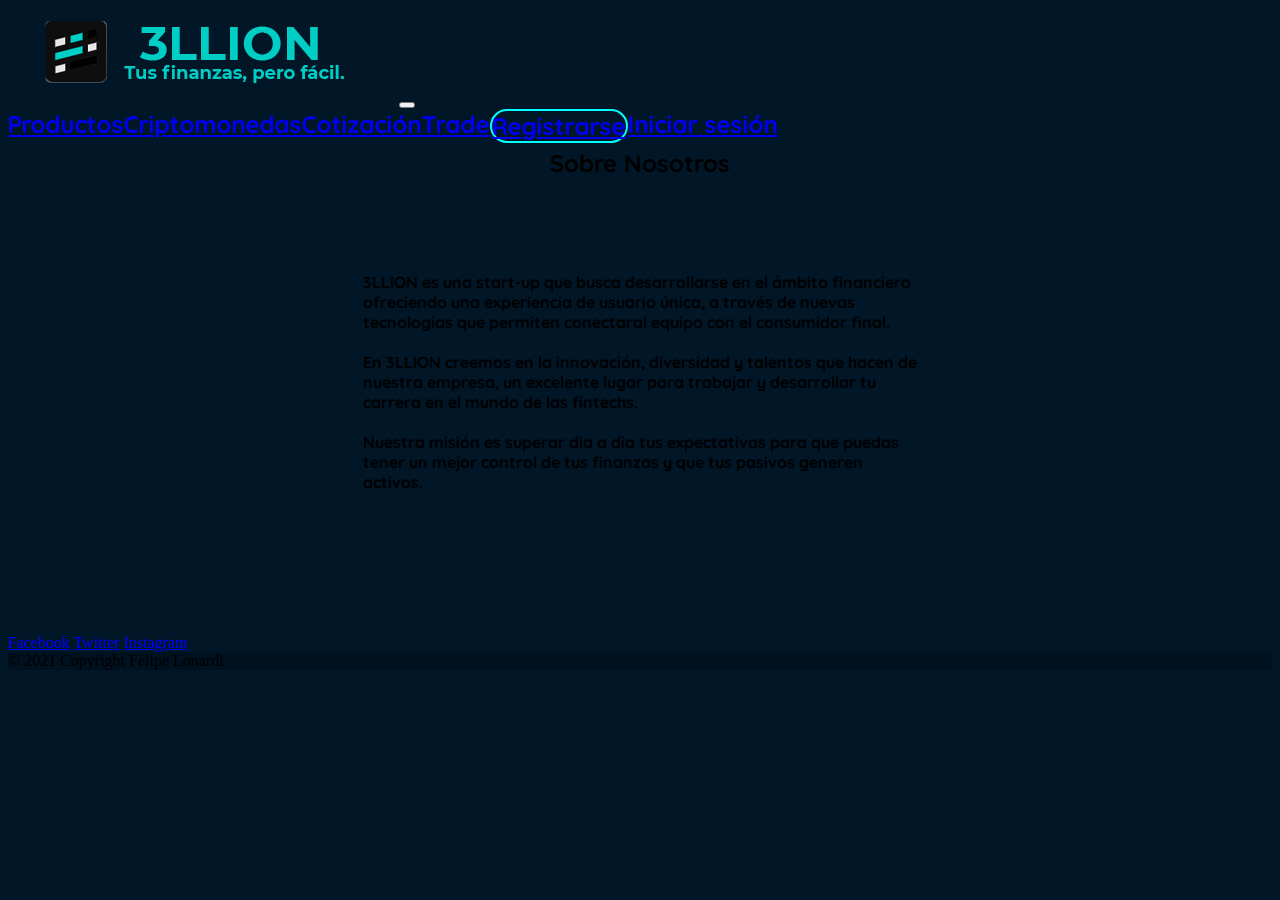
==== conocemas.html @ 7762759b "Repositorio de proyecto final" ====
<!DOCTYPE html>
<html lang="en">
  <head>
    <meta charset="utf-8" />
    <meta name="viewport" content="width=device-width, initial-scale=1" />
    <link
      href="https://cdn.jsdelivr.net/npm/bootstrap@5.1.0/dist/css/bootstrap.min.css"
      rel="stylesheet"
      integrity="sha384-KyZXEAg3QhqLMpG8r+8fhAXLRk2vvoC2f3B09zVXn8CA5QIVfZOJ3BCsw2P0p/We"
      crossorigin="anonymous"/>
      <link rel="preconnect" href="https://fonts.googleapis.com" />
      <link rel="preconnect" href="https://fonts.gstatic.com" crossorigin />
      <link href="https://fonts.googleapis.com/css2?family=Quicksand:wght@300&display=swap" rel="stylesheet"/>
      <link rel="stylesheet" href="styles.css">
      <meta name="keywords" content="informacion, 3llion, startup, experiencia, finanzas">
      <meta name="description" content="3LLION es una start-up que busca desarrollarse en el ámbito financiero ofreciendo una experiencia de usuario única">
    <title>Productos</title>
  </head>
  <body>
    <nav class="navbar navbar-expand-lg navbar-light bg-light barra" style="height: 80px;">
      <div class="container">
        <a class="navbar-brand" href="index.html"><img src="img/Logo.png" alt=""></a>
        <button class="navbar-toggler" type="button" data-bs-toggle="collapse" data-bs-target="#navbarNavAltMarkup" aria-controls="navbarNavAltMarkup" aria-expanded="false" aria-label="Toggle navigation">
          <span class="navbar-toggler-icon"></span>
        </button>
        <div class="collapse navbar-collapse" id="navbarNavAltMarkup">
          <div class="barra-nav navbar-nav">
                <a class="nav-link active" href="productos.html">Productos</a>
                <a class="nav-link active" href="criptomonedas.html">Criptomonedas</a>
                <a class="nav-link active" href="cotizacion.html">Cotización</a>
                <a class="nav-link active" href="trade.html" >Trade</a>
                <a class="nav-link active registro" href="registrarse.html" >Registrarse</a>
                <a class="nav-link active login" href="login.html" >Iniciar sesión</a>
          </div>
        </div>
      </div>
    </nav>
      <div class="container-fluid" style="background:transparent url(img/pexels-cottonbro-7429464.jpg) no-repeat center center /cover">
        <div class="row" >
          <div class="col-md-12"><br><br>
            <h3 class="h3-parrafo-2-index" style="color: black;font-weight: bold;">Sobre Nosotros</h3>
          </div>
        </div>
       <br><br><br>
        <div class="container-fluid">
          <div class="row">
            <div class="col-md-12">
              <p class="h2-parrafo-index" style="color: black; font-weight: bold;">
                3LLION es una start-up que busca desarrollarse en el ámbito financiero <br>
                ofreciendo una experiencia de usuario única, a través de nuevas <br>
                tecnologías que permiten conectaral equipo con el consumidor final. <br>
                <br />
                En 3LLION creemos en la innovación, diversidad y talentos que hacen de <br>
                nuestra empresa, un excelente lugar para trabajar y desarrollar tu <br>
                carrera en el mundo de las fintechs. <br>
                <br />
                Nuestra misión es superar dia a dia tus expectativas para que puedas <br>
                tener un mejor control de tus finanzas y que tus pasivos generen <br>
                activos.
              </p>
            </div>
          </div>
        </div>
        <br><br><br>
      <br><br><br><br>
      <div class="my-5 pie">
        <footer class="bg-dark text-center text-white">
            <!-- Grid container -->
          <div class="container p-4 pb-0">
            <!-- Section: Social media -->
            <section class="mb-4">
              <!-- Facebook -->
              <a class="btn btn-outline-light btn-floating m-1" href="https://www.facebook.com" role="button">Facebook</a>
              <!-- Twitter -->
              <a class="btn btn-outline-light btn-floating m-1" href="https://www.twitter.com" role="button">Twitter</a>
              <!-- Instagram -->
              <a class="btn btn-outline-light btn-floating m-1" href="#!" role="button">Instagram</a>
            </section>
            <!-- Section: Social media -->
          </div>
          <div class="text-center p-3" style="background-color: rgba(0, 0, 0, 0.2);">
             © 2021 Copyright Felipe Lonardi
          </div>
        </footer>
    </div>
    <script
      src="https://cdn.jsdelivr.net/npm/bootstrap@5.1.0/dist/js/bootstrap.bundle.min.js"
      integrity="sha384-U1DAWAznBHeqEIlVSCgzq+c9gqGAJn5c/t99JyeKa9xxaYpSvHU5awsuZVVFIhvj"
      crossorigin="anonymous"
    ></script>
  </body>
</html>
---- styles.css ----
body {
  background-color: #011627;
}

/*Nav Bar*/
.link {
  font-family: Quicksand;
  text-decoration: none;
  color: white !important;
  font-weight: normal;
  transition: color 1s;
}

.link:hover {
  color: goldenrod;
}

.barra-nav {
  font-family: Quicksand;
  font-size: x-large;
  font-weight: bold;
  color: white;
}

.registro {
  border: 2px solid cyan;
  border-radius: 20px;
}

.login {
  border: 1px solid whit;
  border-radius: 20px;
}

@media screen and (max-width: 360px) {
  .barra-nav {
    background-color: black;
    border-radius: 10px;
    padding: 25px;
  }
}
@media screen and (max-width: 411px) {
  .barra-nav {
    background-color: black;
    border-radius: 10px;
    padding: 25px;
  }
}
@media screen and (max-width: 320px) {
  .barra-nav {
    background-color: black;
    border-radius: 10px;
    padding: 25px;
  }
}
@media screen and (max-width: 768px) {
  .barra-nav {
    background-color: black;
    border-radius: 10px;
    padding: 25px;
  }
}
@media screen and (min-width: 1024px) {
  .barra-nav {
    display: flex;
    flex-wrap: wrap;
  }
}
@media screen and (max-width: 1024px) {
  .barra-nav {
    display: flex;
    flex-wrap: wrap;
  }
}
@media screen and (min-width: 768px) {
  .barra-nav {
    display: flex;
    flex-wrap: wrap;
  }
}
@media screen and (max-width: 1024px) {
  .barra-nav {
    display: flex;
    flex-wrap: wrap;
  }
}
/*Footer*/
.pie-footer {
  display: flex;
  justify-content: space-between;
}

/*INDEX*/
.h2-parrafo-index {
  color: white;
  font-family: Quicksand;
  display: flex;
  justify-content: center;
}

.h3-parrafo-2-index {
  display: flex;
  justify-content: center;
  color: white;
  font-family: Quicksand;
  font-size: x-large;
}

.div-link {
  text-decoration: none;
  color: white;
  font-family: Quicksand;
}

.div-boton {
  border: 1px solid white;
  border-radius: 20px;
  padding: 10px;
  text-decoration: none;
  color: white;
  font-family: Quicksand;
  font-size: x-large;
}

.botones {
  display: flex;
  justify-content: space-around;
}

/*PRODUCTOS*/
.boton-conoce-mas {
  display: flex;
  justify-content: center;
  text-decoration: none;
  color: white;
  font-family: Quicksand;
  font-size: x-large;
}

/*CRIPTOMONEDAS*/
.compras {
  display: flex;
  justify-content: space-evenly;
}

.boxCompra {
  border: 1px solid white;
  padding: 8px;
  border-radius: 25px;
}

.links {
  text-decoration: none;
  color: white;
  font-family: Quicksand;
  font-size: large;
  transition: color 0.5s;
}

.links:hover {
  color: goldenrod;
}

/*TRADE*/
.botonTrade {
  display: flex;
  justify-content: center;
}

/*Form Registro*/
.bodyRegistro {
  background: linear-gradient(to right, #011627, #4ecdc4);
}

.crearCuenta {
  display: flex;
  justify-content: center;
  font-family: Quicksand;
}

.crearCuenta1 {
  font-weight: bold;
  font-size: xx-large;
  color: white;
}

.formulario {
  display: flex;
  flex-direction: column;
  justify-content: center;
  color: white;
  font-family: Quicksand;
}

.texto {
  display: flex;
  justify-content: center;
}

/*FOTOS*/
.foto-productos {
  position: absolute;
  height: 720px;
  top: 20%;
  z-index: -1;
}

@media screen and (max-width: 768px) {
  .foto-productos {
    height: 340px;
    position: absolute;
    top: 105%;
    z-index: -1;
  }
}
.foto-trade {
  position: absolute;
  height: 1020px;
  top: -23%;
  z-index: -1;
}

@media screen and (max-width: 768px) {
  .foto-trade {
    height: 650px;
    position: absolute;
    top: 35%;
    z-index: -1;
  }
}
.foto-cripto {
  background-image: url(img/bitcoin-banner5.png);
  background-position: center center;
}

@media screen and (max-width: 768px) {
  .foto-cripto {
    height: 250px;
    position: absolute;
    top: 35%;
    z-index: -1;
  }
}
.foto-index {
  height: 720px;
  position: absolute;
  z-index: -1;
  top: 18%;
  left: 38%;
}

@media screen and (max-width: 768px) {
  .foto-index {
    height: 480px;
    position: absolute;
    z-index: -1;
    top: 75%;
    left: 20%;
  }
}
.foto-noticias {
  opacity: 50%;
  border-radius: 150px;
  border: 3px solid cyan;
}/*# sourceMappingURL=styles.css.map */
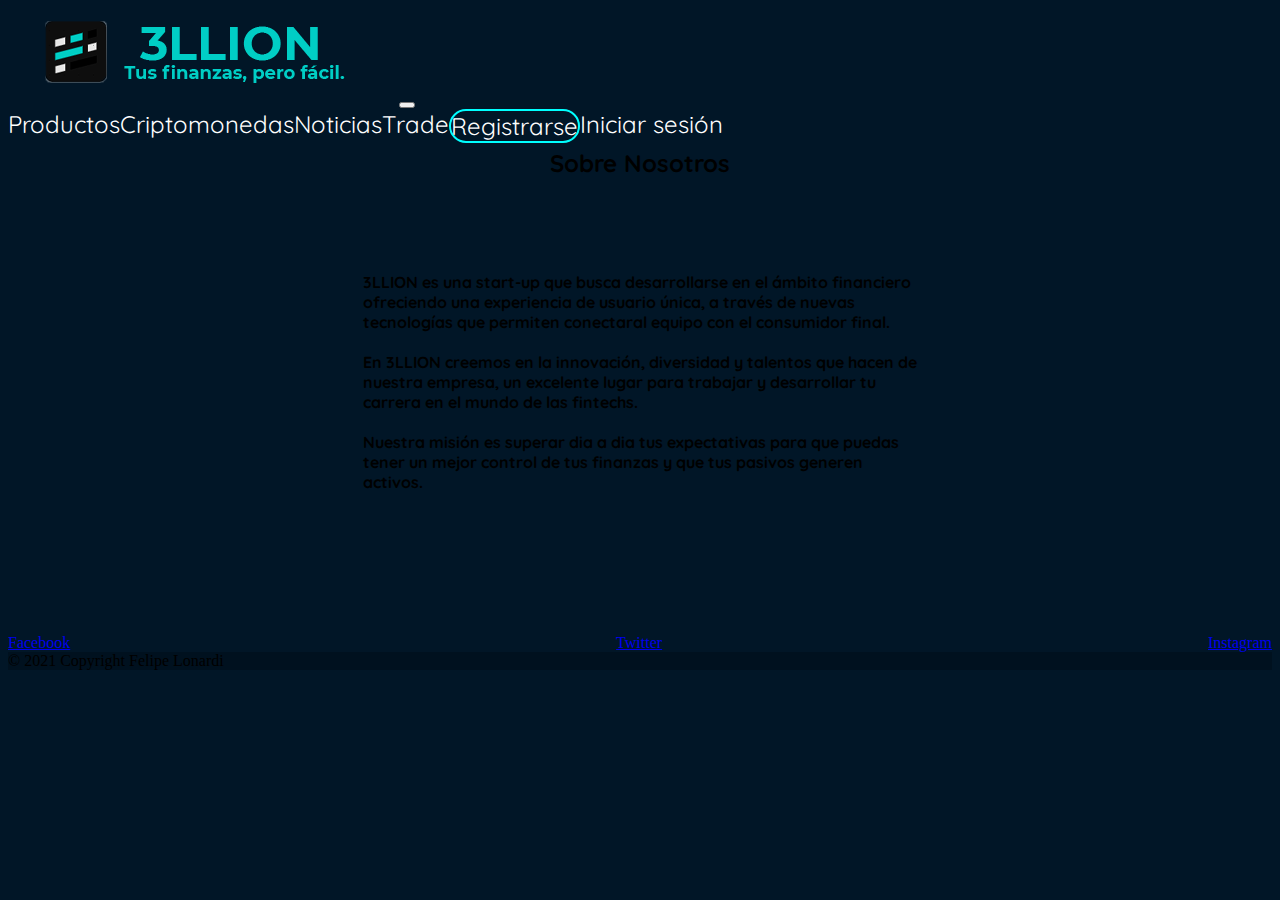
==== commit c6b513b6: "Update conocemas.html" ====
--- a/conocemas.html
+++ b/conocemas.html
@@ -17,20 +17,20 @@
     <title>Productos</title>
   </head>
   <body>
-    <nav class="navbar navbar-expand-lg navbar-light bg-light barra" style="height: 80px;">
+     <nav class="navbar navbar-expand-lg navbar-light" style="height: 80px;">
       <div class="container">
         <a class="navbar-brand" href="index.html"><img src="img/Logo.png" alt=""></a>
         <button class="navbar-toggler" type="button" data-bs-toggle="collapse" data-bs-target="#navbarNavAltMarkup" aria-controls="navbarNavAltMarkup" aria-expanded="false" aria-label="Toggle navigation">
           <span class="navbar-toggler-icon"></span>
         </button>
         <div class="collapse navbar-collapse" id="navbarNavAltMarkup">
-          <div class="barra-nav navbar-nav">
-                <a class="nav-link active" href="productos.html">Productos</a>
-                <a class="nav-link active" href="criptomonedas.html">Criptomonedas</a>
-                <a class="nav-link active" href="cotizacion.html">Cotización</a>
-                <a class="nav-link active" href="trade.html" >Trade</a>
-                <a class="nav-link active registro" href="registrarse.html" >Registrarse</a>
-                <a class="nav-link active login" href="login.html" >Iniciar sesión</a>
+          <div class="barra barra-nav navbar-nav">
+                <a class="nav-link active link" href="productos.html">Productos</a>
+                <a class="nav-link active link" href="criptomonedas.html">Criptomonedas</a>
+                <a class="nav-link active link" href="noticias.html">Noticias</a>
+                <a class="nav-link active link" href="trade.html" >Trade</a>
+                <a class="nav-link active registro link" href="registrarse.html" >Registrarse</a>
+                <a class="nav-link active login link" href="login.html" >Iniciar sesión</a>
           </div>
         </div>
       </div>
@@ -64,11 +64,11 @@
         <br><br><br>
       <br><br><br><br>
       <div class="my-5 pie">
-        <footer class="bg-dark text-center text-white">
+        <footer class="text-center text-white">
             <!-- Grid container -->
           <div class="container p-4 pb-0">
             <!-- Section: Social media -->
-            <section class="mb-4">
+            <section class="mb-4 pie-footer">
               <!-- Facebook -->
               <a class="btn btn-outline-light btn-floating m-1" href="https://www.facebook.com" role="button">Facebook</a>
               <!-- Twitter -->
@@ -89,4 +89,4 @@
       crossorigin="anonymous"
     ></script>
   </body>
-</html>+</html>
